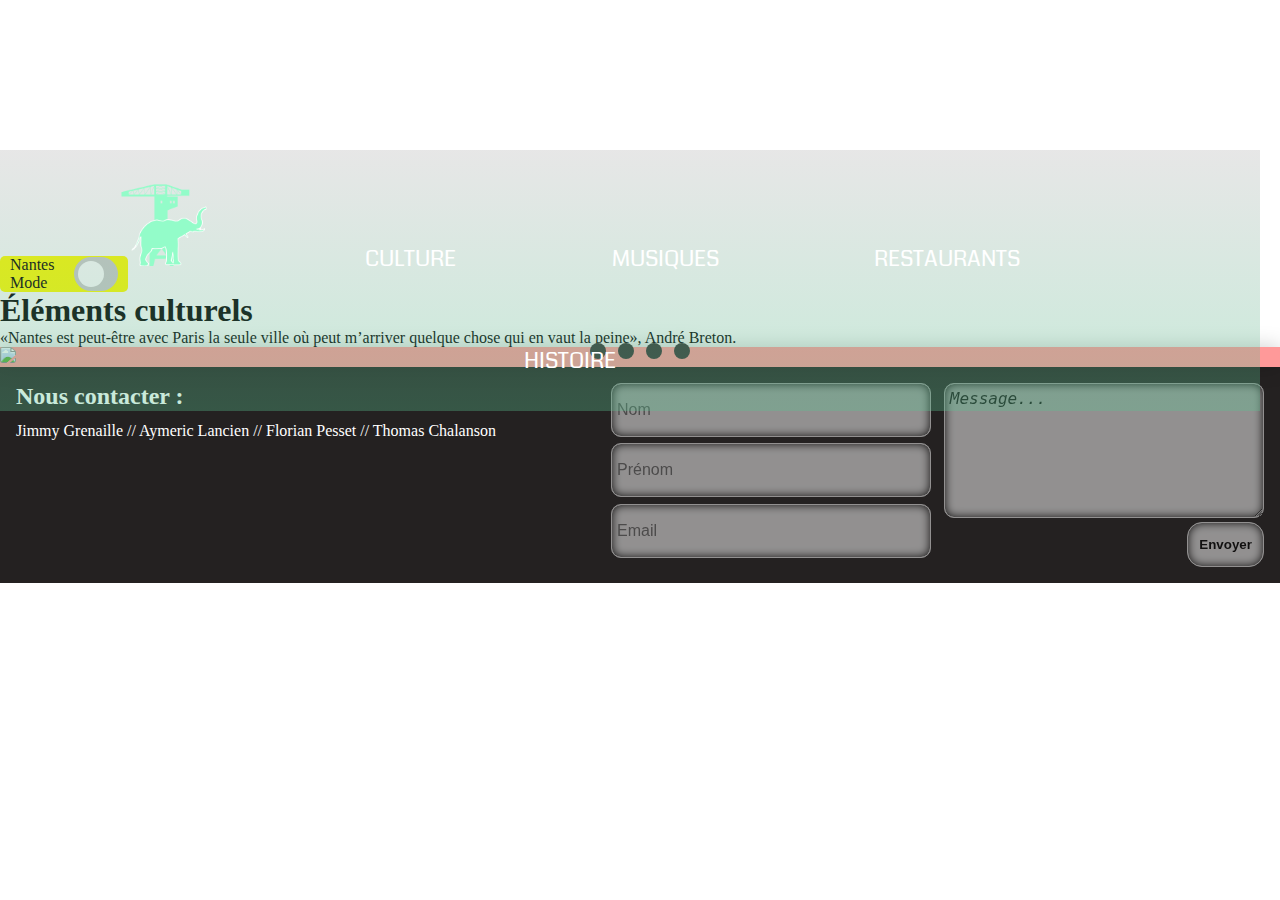
==== culture.html @ b29ccd53 "essai du carrousel culture" ====
<!DOCTYPE html>
<html lang="fr">
<head>
  <meta charset="UTF-8">
  <meta name="viewport" content="width=device-width, initial-scale=1.0">

  <title>île de Nantes</title>
  <link rel="stylesheet" href="style.css">
  <link rel="stylesheet" href="container.css">
  <link rel="stylesheet" href="darkmode.css">
  <link rel="stylesheet" href="nav.css">
  <link rel="stylesheet" href="musiques.css">
  <link rel="stylesheet" href="culture.css">


</head>
<body>

  <section class="image-header">

    <nav role="navigation">
      <div id="menuToggle">
        <input type="checkbox" class="nav-input" />
        <span></span>
        <span></span>
        <span></span>
       
        <ul id="menu">
          <a href="index.html">
            <img class="logo" href="index.html" src="img/logo nantes.png" alt="logo d'un elephant" >
          </a>  
          <a href="culture.html">
            <li>Culture</li>
          </a>
          <a href="musiques.html">
            <li>Musiques</li>
          </a>
          <a href="musiques.html">
            <li>Restaurants</li>
          </a>
          <a href="musiques.html">
            <li>Histoire</li>
          </a>
        </ul>
      </div>
    </nav>
  </section>
  </header>

  <section id="culture">

    <div class="switch-container">
      <p>Nantes Mode</p>
      <label class="switch">
        <input type="checkbox" id="switch">
        <span class="slider round"></span>
      </label>
    </div>
      

    <h1>Éléments culturels</h1>
    <p><q>Nantes est peut-être avec Paris la seule ville où peut m’arriver quelque chose qui en vaut la peine</q>, André Breton. </p>




    <section class="carousel" aria-label="Gallery">
        <ol class="carousel__viewport">

            <li id="carousel__slide1" tabindex="0" class="carousel__slide">
            <div class="carousel__snapper">

                <img class="photo_carousel" src="https://www.lesmachines-nantes.fr/wp-content/uploads/2018/01/Le-Grand-Elephant-768x359.jpg">
            </div>

            </li>
            <li id="carousel__slide2" tabindex="0" class="carousel__slide">
            <div class="carousel__snapper">
                <img class="photo_carousel" src="https://www.lesmachines-nantes.fr/wp-content/uploads/2018/01/Le-Grand-Elephant-768x359.jpg">
            </div>

            </li>
            <li id="carousel__slide3" tabindex="0" class="carousel__slide">
            <div class="carousel__snapper">
                <img class="photo_carousel" src=https://www.lesmachines-nantes.fr/wp-content/uploads/2018/01/Le-Grand-Elephant-768x359.jpg>
            </div>

            </li>
            <li id="carousel__slide4" tabindex="0" class="carousel__slide">
            <div class="carousel__snapper">
                <img class="photo_carousel" src=https://www.lesmachines-nantes.fr/wp-content/uploads/2018/01/Le-Grand-Elephant-768x359.jpg>
            </div>
            

            </li>
        </ol>
        <aside class="carousel__navigation">
            <ol class="carousel__navigation-list">
            <li class="carousel__navigation-item">
                <a href="#carousel__slide1" class="carousel__navigation-button"></a>
            </li>
            <li class="carousel__navigation-item">
                <a href="#carousel__slide2" class="carousel__navigation-button"></a>
            </li>
            <li class="carousel__navigation-item">
                <a href="#carousel__slide3" class="carousel__navigation-button"></a>
            </li>
            <li class="carousel__navigation-item">
                <a href="#carousel__slide4" class="carousel__navigation-button"></a>
            </li>
            </ol>
        </aside>
        </section>
      
      



  </section>

  
  <footer>
    <div class="footer-title">
      <h2 class="contact">Nous contacter :</h2>
      <p>Jimmy Grenaille  //  Aymeric Lancien  //  Florian Pesset  //  Thomas Chalanson</p>
    </div>
    <form class="form-container">
      <div class="input-desktop">
        <div class="child-container">
          <label for="last-name"></label>
          <input type="text" id="last-name" class="footer-input" placeholder="Nom">
        </div>
        <div class="child-container">
          <label for="first-name"></label>
          <input type="text" id="first-name" class="footer-input" placeholder="Prénom">
        </div>
        <div class="child-container">
          <label for="mail"></label>
          <input type="email" id="mail" class="footer-input" placeholder="Email">
        </div>
      </div>
      <div class="area-desktop">
        <div class="child-container">
          <label for="msg"></label>
          <textarea id="msg">Message...</textarea>
        </div>
        <div class="child-container">
          <button type="submit" id="send">Envoyer</button>
        </div>
      </div>
    </form>
  </footer>
  <script src="script.js"></script>
  <script src="informations.js"></script>
</body>
</html>
---- style.css ----
/* Polices */
@import url('https://fonts.googleapis.com/css2?family=Coda&display=swap'); /* menu */
@import url('https://fonts.googleapis.com/css2?family=Oswald&display=swap'); /*titres*/
@import url('https://fonts.googleapis.com/css2?family=Piazzolla:wght@300&display=swap'); /* textes paragraphes */

html {
  margin: 0;
}

body{
  padding: 0;
  margin: 0;
}

/* Début styles pages annexes */ 

.scenes-ile {
  display: flex;
  flex-direction: column;
  width: 100%;
}

.scenes-ile  h1 {
  font-family: "Oswald";
  text-align: center;
  text-shadow: 3px 6px 3px gray;
  font-size: 5vw;
}

article {
  display: flex;
  flex-direction: column;
  margin: 1.25rem;
}

article img {
  max-width: 100%;
  height: auto;
}

article p {
  font-family: "Piazzolla";
  border-width: 1px;
  border-style: solid;
  border-color: black;
  margin: 0vw;
  padding: 2vw;
  box-shadow: 0 2px 2px 0 black;
  box-sizing: content-box;
  background-color: #fff ;
}
/* Fin styles pages annexes */

/*
CSS pour le footer
*/

@media screen and (max-width: 768px) {
  footer {
    background-color: #242121;
  }

  .contact {
    font-family: "Oswald";
    margin-bottom: .5em;
  }

  .form-container{
    display: flex;
    flex-direction: column;
    align-items: center;
    
  }

  .child-container {
    display: flex;
    width: 93vw; 
    padding: .3em;
    flex-direction: row-reverse;
  }

  .footer-title {
    margin-bottom: 1em;
    color: #fff;
    padding: 0.7em;
  }

  input, textarea {
    padding: .3em;
    border: 1px solid #fff;
    border-radius: 15px;
    background: #fff;
    opacity: 50%;
    width: 93vw;
    height: 4em;
    box-shadow:inset 0 0 10px #000000;
    -moz-box-shadow:inset 0 0 10px #000000;
    -webkit-box-shadow:inset 0 0 10px #000000;
  }

  textarea {
    height: 8em;
    font-style: italic;
  }

  button {
    padding: .3em;
    border: 1px solid #fff;
    border-radius: 30px;
    background: #fff;
    opacity: 50%;
    width: 12em;
    height: 4em;
    box-shadow:inset 0 0 10px #000000;
    -moz-box-shadow:inset 0 0 10px #000000;
    -webkit-box-shadow:inset 0 0 10px #000000;
    font-weight: bold;
  }
}

@media screen and (min-width: 768px) 
{
  /* Début media pages annexes */ 

  .scenes-ile {
    display: flex;
    flex-direction: column;
    width: 100%;
  }

  .scenes-ile  h1 {
    font-family: "Oswald";
    text-align: center;
    text-shadow: 3px 6px 3px gray;
  }

  article {
    display: grid;
    grid-column-gap: 1vw;
    align-items: center;
  }

  article img {
    max-width: 40vw;
  }

  article p {
    grid-column: 2;
  }
  /* Debut footer */
  footer { 
    padding: 1em;
    background-color: #242121;
    display: grid;
    grid-gap: 5vw;
    grid-template-columns: repeat(2, 1fr);
    grid-template-rows: 1fr;
  }

  .form-container {
    display: grid;
    grid-gap: 1vw;
  }

  .contact {
    margin-top: 0;
    margin-bottom: .5em;
  }

  .footer-title {
    margin-bottom: 1em;
    color: #fff;
    grid-column: 1 / 2;
  }

  .area-desktop {
    grid-column: 2 / 3;
  }

  .footer-input {
    padding: .3em;
    border: 1px solid #fff;
    border-radius: 3px;
    border-radius: 10px;
    background: #fff;
    opacity: 50%;
    width: 25vw;
    height: 6vh;
    margin-bottom: 0.7vh;
    box-shadow:inset 0 0 10px #000000;
    -moz-box-shadow:inset 0 0 10px #000000;
    -webkit-box-shadow:inset 0 0 10px #000000;
    outline: none;
    font-size: 16px;
  }

  textarea {
    padding: .3em;
    border: 1px solid #fff;
    border-radius: 10px;
    background: #fff;
    opacity: 50%;
    width: 25vw;
    height: 15vh;
    box-shadow:inset 0 0 10px #000000;
    -moz-box-shadow:inset 0 0 10px #000000;
    -webkit-box-shadow:inset 0 0 10px #000000;
    font-style: italic;
    outline: none;
    font-size: 16px;
  }

  button {
    padding: .3em;
    border: 1px solid #fff;
    border-radius: 15px;
    background: #fff;
    opacity: 50%;
    width: 6vw;
    height: 5vh;
    float: right;
    box-shadow:inset 0 0 10px #000000;
    -moz-box-shadow:inset 0 0 10px #000000;
    -webkit-box-shadow:inset 0 0 10px #000000;
    font-weight: bold;
    outline: none;
  }

  .child-container:focus-within {
    transition: all 0.2s ease-in;
    transform: scale(1.05, 1.05);
    opacity: 50%;
  }
}
---- container.css ----
*,
*:before,
*:after {
  -webkit-box-sizing: border-box;
          box-sizing: border-box;
  margin: 0;
  padding: 0;
}

/* .headContainer {
  height: 20vh;
} */

.headTitle {
  height: 25vh;
  width: 100vw;
  background-color: #000;
  display: flex;
  justify-content: center;
  flex-direction: column;
  align-items: center;
}

.title1 {
  color: #39F99D;
  text-align: center;
  /* height: 100px; */
  display: flex;
  justify-content: center;
  align-items: center;
  margin: 10px;
}
  
.titleTop {
  width: 70%;
  border: 2px solid #39F99D; 
}

.bg {
  position: relative;
  margin: .5%;
}

.bg img {
  width: 100vw;
  height: 50vh;
  margin-bottom: -15px;
  padding-bottom: 0.5em;
}

.bg,
.overlay {
  text-align: center;
}

.zic {
  pointer-events: visible;
}

.bg .overlay h2 {
  font-family: "Oswald", serif;
  font-size: 3em;
  margin-top: 50px;
  padding-top: 10%;
  /***liens non valide pour l' instant***/
  pointer-events: none;
  cursor: default;

}

.bg .overlay h2 a{
  color: #fff;
}

.bg .overlay p {
  font-family: "Piazzolla", sans-serif;
  color: #39F99D;
  font-size: 25px;
}

.bg .overlay {
  position: absolute;
  top: 0;
  left: 0;
  bottom: 0;
  width: 100%;
  color: #fff;
}

img,
.overlay {
  -webkit-transition: .3s all;
  transition: .3s all;
  border-radius: 3px;
}

.histoire {
  height: 100vh;
}

@media screen and (min-width: 768px) {

  .headTitle {
    height: 30vh;
  }

  .titleTop {
    width: 30%;
    border: 2px solid #39F99D; 
  }

  .title1 {
    margin: 0;
    letter-spacing: 10px;
    height: 18vh;
  }

  .container {
    display: grid;
    grid-template-columns: repeat(2, 50%);
    grid-template-rows: repeat(2, 50%);

  }

  .bg .overlay {
    opacity: 0;
    background: rgba(0, 0, 0, 0.2);
  }

  .bg .overlay h2 {
    padding-top: 20%;
  }
  
  .bg:hover .overlay {
    opacity: 1;
  }
  
  .bg:hover img {
    -webkit-filter: blur(2px);
    filter: blur(2px);
  }

  .bg img {
    width: 100%;
    height: 100%;
    margin-bottom: -15px;
  }
}
---- darkmode.css ----
.switch-container {
  display: flex;
  align-items: center;
  justify-content: space-around ;
  background-color: yellow;
  width: 30vw;
  border-radius: 5px;
  padding-left: 10px;
  padding-right: 10px;
}

.dark-mode {
  filter: invert(1) hue-rotate(180deg);
  background: url(./img/drapeau.jpg);
}

.switch {
  position: relative;
  display: inline-block;
  width: 60px;
  height: 34px;
}

.switch input { 
  opacity: 0;
  width: 0;
  height: 0;
}

.slider {
  position: absolute;
  cursor: pointer;
  top: 0;
  left: 0;
  right: 0;
  bottom: 0;
  background-color: #ccc;
  -webkit-transition: .4s;
  transition: .4s;
}

.slider:before {
  position: absolute;
  content: "";
  height: 26px;
  width: 26px;
  left: 4px;
  bottom: 4px;
  background-color: white;
  -webkit-transition: .4s;
  transition: .4s;
}

input:checked + .slider {
  background-color:green;
}

input:focus + .slider {
  box-shadow: 0 0 1px green;
}

input:checked + .slider:before {
  -webkit-transform: translateX(26px);
  -ms-transform: translateX(26px);
  transform: translateX(26px);
}

/* Rounded sliders */
.slider.round {
  border-radius: 34px;
}

.slider.round:before {
  border-radius: 50%;
}

@media screen and (min-width: 768px) {
  .switch-container {
    width: 10vw;
  }
}
---- nav.css ----
.image-header{
  background-image: url("img/image-header.png");
  background-size: 100vw;
  height: 20vw;
}

.logo{
  width: 25vw;
}

nav ul {
  list-style: none;
  text-align: center;
  padding: 0;
  margin: 0;
}

nav a {
  text-decoration: none;
  color: #39F99D;
  width: 100px;
  display: inline-block;
  padding: 2vw;
  font-size: 18px;
  font-family:"Coda";
  margin-right: 100px;
  text-transform: uppercase;
}
/* Menu Burger */
#menuToggle {
  display: block;
  position: relative;
  top: 43px;
  left: 30px;
  width: 100px;
  z-index: 1;
  -webkit-user-select: none;
  user-select: none;
}

#menuToggle a {
  text-decoration: none;
  color: #232323;
  transition: color 0.3s ease;
}

#menuToggle a:hover {
  color:#39F99D; 
}

#menuToggle .nav-input {
  display: block;
  width: 40px;
  height: 32px;
  position: absolute;
  top: -7px;
  left: -5px;
  cursor: pointer;
  opacity: 0; 
  z-index: 2; 
  -webkit-touch-callout: none;
}

#menuToggle span {
  display: block;
  width: 33px;
  height: 4px;
  margin-bottom: 5px;
  position: relative;
  background:#39F99D;
  border-radius: 3px;
  z-index: 1;
  transform-origin: 4px 0px;
  transition: transform 0.5s cubic-bezier(0.77,0.2,0.05,1.0),
              background 0.5s cubic-bezier(0.77,0.2,0.05,1.0),
              opacity 0.55s ease;
}

#menuToggle span:first-child {
  transform-origin: 0% 0%;
}

#menuToggle span:nth-last-child(2) {
  transform-origin: 0% 100%;
}

#menuToggle .nav-input:checked ~ span {
  opacity: 1;
  transform: rotate(45deg) translate(-2px, -1px);
  background: #232323;
}

#menuToggle .nav-input:checked ~ span:nth-last-child(3) {
  opacity: 0;
  transform: rotate(0deg) scale(0.2, 0.2);
}

#menuToggle .nav-input:checked ~ span:nth-last-child(2) {
  transform: rotate(-45deg) translate(0, -1px);
}

#menu {
  position: absolute;
  width: 300px;
  margin: -100px 0 0 -50px;
  padding: 50px;
  padding-top: 125px;
  background: #cdcdcd;
  list-style-type: none;
  -webkit-font-smoothing: antialiased;
  transform-origin: 0% 0%;
  transform: translate(-100%, 0);
  transition: transform 0.5s cubic-bezier(0.77,0.2,0.05,1.0);
}

#menu li {
  padding: 10px 0;
  font-size: 22px;
}

#menuToggle .nav-input:checked ~ ul {
  transform: none;
}

@media screen and (min-width: 768px) 
{
  
  nav a {
    width: auto;
  }

  #menuToggle {
    top: 230px;
  }

  #menuToggle a {
    color: #fff;
  }
  #menuToggle a:hover {
    color: #39F99D;
  }

  #menuToggle span, .nav-input {

    display: none;
  }

  #menuToggle input ~ ul {
    transform: none;
  }

  #menu {
    display: block;
    width: 100vw;
    padding: 0;
    top: 20px;
    background: rgb(128,128,128);
    background: linear-gradient(180deg, rgba(128,128,128,0.1923144257703081) 0%, #39f99d 550%);
  }

  .image-header {
    background-size: 100%, auto;  
  }

  #menuToggle input:checked ~ span {
    opacity: 0;
  } 

  .logo{
    width: auto;
    height: 10vh;
  }
}
---- musiques.css ----
.scenes-ile {
    display: flex;
    flex-direction: column;
    width: 100%;
}
  
.scenes-ile  h1 {
    font-family: "Oswald";
    text-align: center;
    text-shadow: 3px 6px 3px gray;
    font-size: 5vw;
}
  
article {
    display: flex;
    flex-direction: column;
    margin: 1.25rem;
  
}
  
article img {
    max-width: 100%;
    height: auto;
}
  
article p {
    font-family: "Piazzolla";
    border-width: 1px;
    border-style: solid;
    border-color: black;
    margin: 0vw;
    padding: 2vw;
    box-shadow: 0 2px 2px 0 black;
    box-sizing: content-box;
    background-color: #fff ;
    display: none;
}
  
.icone {
    max-width: 3vh;
    max-height: 3em;
}

iframe{
  width: 100%;
}

@media screen and (min-width: 768px) {
  .scenes-ile {
    display: flex;
    flex-direction: column;
    width: 100%;
  }

  .scenes-ile  h1 {
    font-family: "Oswald";
    text-align: center;
    text-shadow: 3px 6px 3px gray;
  }

  article {
    display: grid;
    grid-column-gap: 1vw;
    align-items: center;
  }

  article img {
    max-width: 40vw;
  }

  article p {
    font-size: 1.2vw;
    grid-column: 2;
    display: block;
  }
}
---- culture.css ----
@keyframes tonext {
    75% {
      left: 0;
    }
    95% {
      left: 100%;
    }
    98% {
      left: 100%;
    }
    99% {
      left: 0;
    }
  }
  
  @keyframes tostart {
    75% {
      left: 0;
    }
    95% {
      left: -300%;
    }
    98% {
      left: -300%;
    }
    99% {
      left: 0;
    }
  }
  
  @keyframes snap {
    96% {
      scroll-snap-align: center;
    }
    97% {
      scroll-snap-align: none;
    }
    99% {
      scroll-snap-align: none;
    }
    100% {
      scroll-snap-align: center;
    }
  }
  
  
  
  
  ol, li {
    list-style: none;
    margin: 0;
    padding: 0;
  }
  
  .carousel {


    filter: drop-shadow(0 0 10px #0003);
    perspective: 100px;
    width: 100%;
    max-height: 30vw;

  }
  
  .carousel__viewport {

    display: flex;
    overflow-x: scroll;
    counter-reset: item;
    scroll-behavior: smooth;
    scroll-snap-type: x mandatory;
  }
  
  .carousel__slide {

    flex: 0 0 100%;
    width: 100%;
    background-color: #f99;
    counter-increment: item;
  }
  
  .carousel__slide:nth-child(even) {
    background-color: #99f;
  }
  
  .carousel__slide:before {
    position: absolute;
    top: 50%;
    left: 50%;
    transform: translate3d(-50%,-40%,70px);
    color: #fff;
    font-size: 2em;
  }
  
  .carousel__snapper {

    width: 100%;
    height: 10%;
    scroll-snap-align: center;
  }

  .photo_carousel{
    max-width: 100%;
    height: auto;
    
}
  
  @media (hover: hover) {
    .carousel__snapper {
      animation-name: tonext, snap;
      animation-timing-function: ease;
      animation-duration: 4s;
      animation-iteration-count: infinite;
    }
  
    .carousel__slide:last-child .carousel__snapper {
      animation-name: tostart, snap;
    }
  }
  
  @media (prefers-reduced-motion: reduce) {
    .carousel__snapper {
      animation-name: none;
    }
  }
  
  .carousel:hover .carousel__snapper,
  .carousel:focus-within .carousel__snapper {
    animation-name: none;
  }
  
  .carousel__navigation {
    position: absolute;
    right: 0;
    bottom: 0;
    left: 0;
    text-align: center;
  }
  
  .carousel__navigation-list,
  .carousel__navigation-item {
    display: inline-block;
  }
  
  .carousel__navigation-button {
    display: inline-block;
    width: 1.5rem;
    height: 1.5rem;
    background-color: #333;
    background-clip: content-box;
    border: 0.25rem solid transparent;
    border-radius: 50%;
    font-size: 0;
    transition: transform 0.1s;
  }
  
  .carousel::before,
  .carousel::after,
  .carousel__prev,
  .carousel__next {
    position: absolute;
    top: 0;
    margin-top: 10vw;
    width: 4rem;
    height: 4rem;
    border-radius: 50%;
    font-size: 0;
    outline: 0;
  }
  
  .carousel::before,
  .carousel__prev {

  }
  
  .carousel::after,
  .carousel__next {
    right: 1rem;
  }
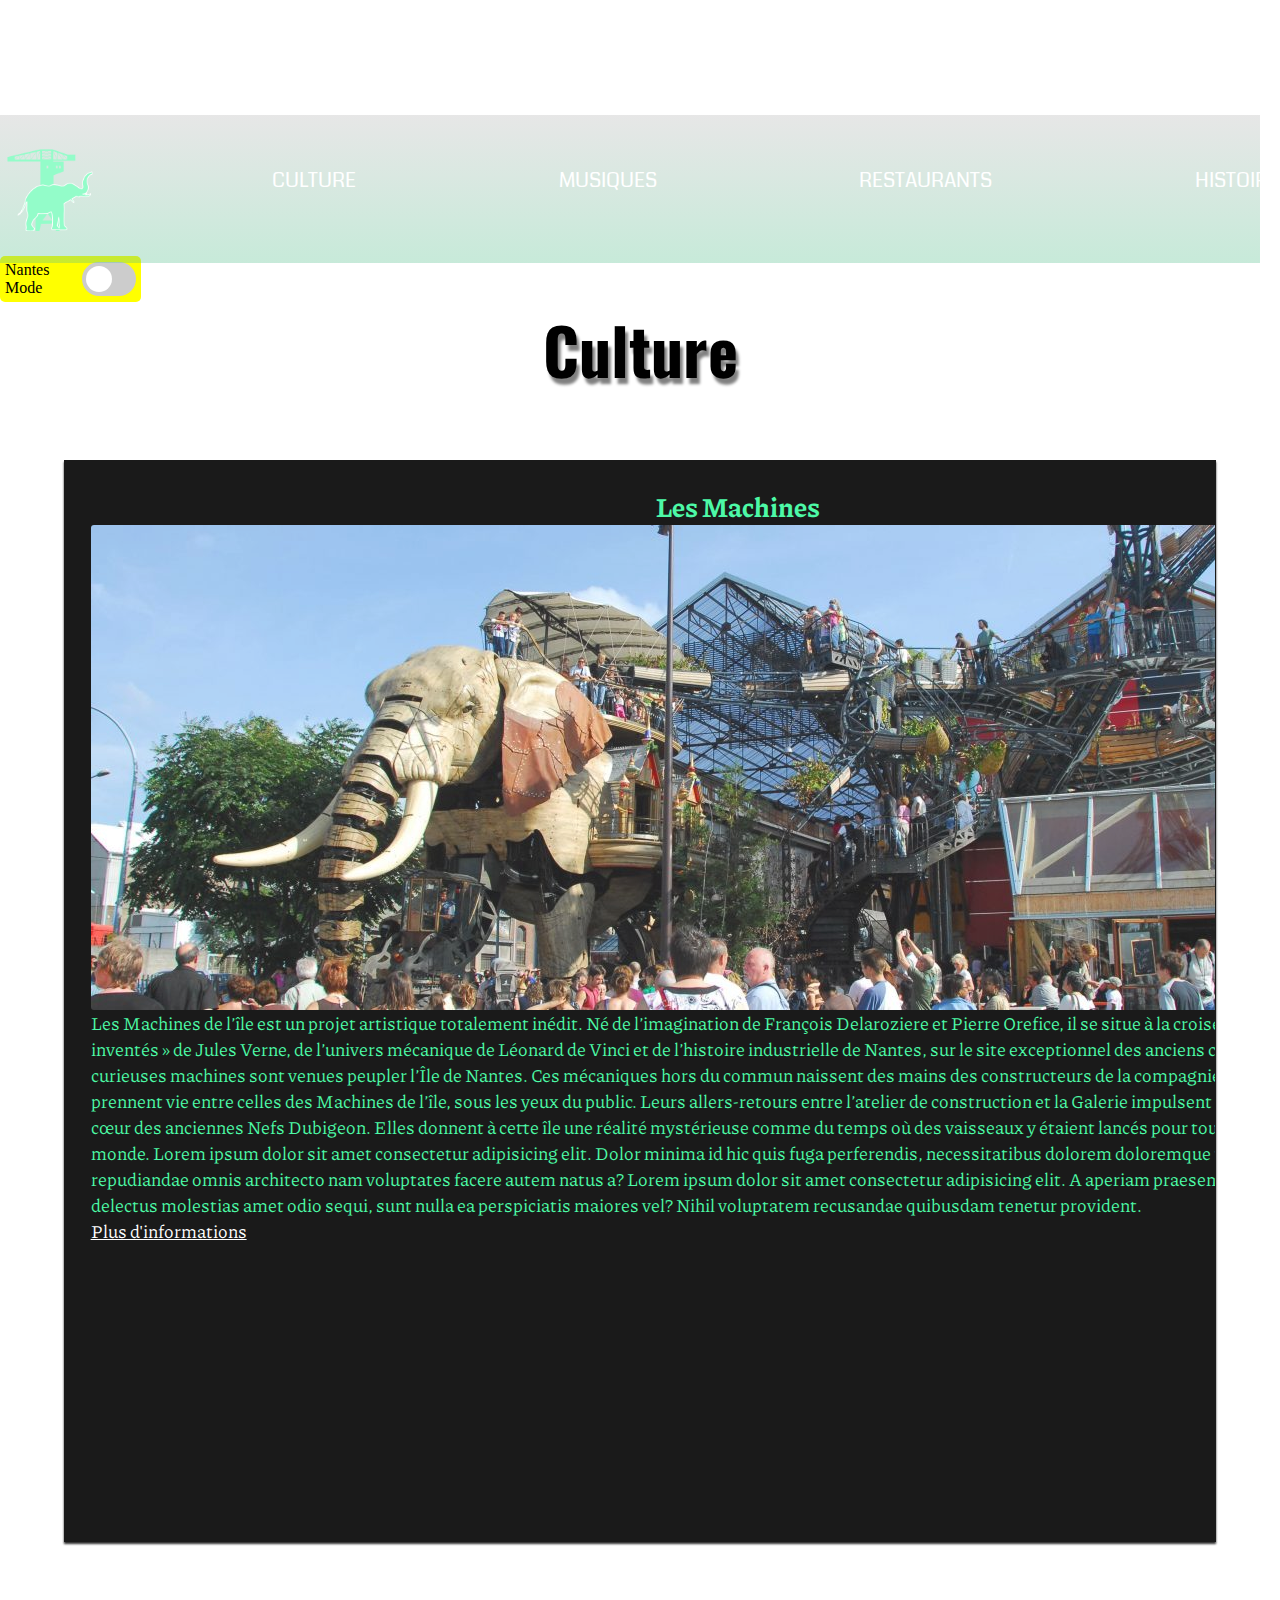
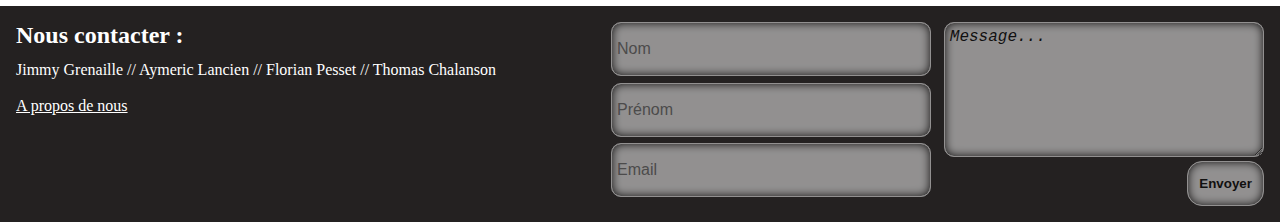
==== commit 89b642b1: "Merge branch 'master' of https://github.com/thomas37000/ileDeNantes into master" ====
--- a/culture.html
+++ b/culture.html
@@ -7,7 +7,7 @@
   <title>île de Nantes</title>
   <link rel="stylesheet" href="style.css">
   <link rel="stylesheet" href="container.css">
-  <link rel="stylesheet" href="darkmode.css">
+  <link rel="stylesheet" href="dark-mode.css">
   <link rel="stylesheet" href="nav.css">
   <link rel="stylesheet" href="musiques.css">
   <link rel="stylesheet" href="culture.css">
@@ -28,7 +28,7 @@
         <ul id="menu">
           <a href="index.html">
             <img class="logo" href="index.html" src="img/logo nantes.png" alt="logo d'un elephant" >
-          </a>  
+          </a>
           <a href="culture.html">
             <li>Culture</li>
           </a>
@@ -38,7 +38,7 @@
           <a href="musiques.html">
             <li>Restaurants</li>
           </a>
-          <a href="musiques.html">
+          <a href="histoire.html">
             <li>Histoire</li>
           </a>
         </ul>
@@ -47,7 +47,7 @@
   </section>
   </header>
 
-  <section id="culture">
+  <section class="scenes-ile" id="musique">
 
     <div class="switch-container">
       <p>Nantes Mode</p>
@@ -58,71 +58,85 @@
     </div>
       
 
-    <h1>Éléments culturels</h1>
-    <p><q>Nantes est peut-être avec Paris la seule ville où peut m’arriver quelque chose qui en vaut la peine</q>, André Breton. </p>
+    <h1>Culture</h1>
+    <section class="carousel">
+      <ul class="carousel-items">
+          <li class="carousel-item">
+              <div class="card">
+                  <h2 class="card-title">Les Machines</h2>
+                  <img class="carousel-image" src="img/Le-Grand-Elephant.jpg" />
+                  <div class="card-content">
+                      <p class="card-text">Les Machines de l’île est un projet artistique totalement inédit. Né de l’imagination de François Delaroziere et Pierre Orefice, il se situe à la croisée des « mondes inventés » de Jules Verne, de l’univers mécanique de Léonard de Vinci et de l’histoire industrielle de Nantes, sur le site exceptionnel des anciens chantiers navals.
 
-
-
-
-    <section class="carousel" aria-label="Gallery">
-        <ol class="carousel__viewport">
-
-            <li id="carousel__slide1" tabindex="0" class="carousel__slide">
-            <div class="carousel__snapper">
-
-                <img class="photo_carousel" src="https://www.lesmachines-nantes.fr/wp-content/uploads/2018/01/Le-Grand-Elephant-768x359.jpg">
-            </div>
-
-            </li>
-            <li id="carousel__slide2" tabindex="0" class="carousel__slide">
-            <div class="carousel__snapper">
-                <img class="photo_carousel" src="https://www.lesmachines-nantes.fr/wp-content/uploads/2018/01/Le-Grand-Elephant-768x359.jpg">
-            </div>
-
-            </li>
-            <li id="carousel__slide3" tabindex="0" class="carousel__slide">
-            <div class="carousel__snapper">
-                <img class="photo_carousel" src=https://www.lesmachines-nantes.fr/wp-content/uploads/2018/01/Le-Grand-Elephant-768x359.jpg>
-            </div>
-
-            </li>
-            <li id="carousel__slide4" tabindex="0" class="carousel__slide">
-            <div class="carousel__snapper">
-                <img class="photo_carousel" src=https://www.lesmachines-nantes.fr/wp-content/uploads/2018/01/Le-Grand-Elephant-768x359.jpg>
-            </div>
-            
-
-            </li>
-        </ol>
-        <aside class="carousel__navigation">
-            <ol class="carousel__navigation-list">
-            <li class="carousel__navigation-item">
-                <a href="#carousel__slide1" class="carousel__navigation-button"></a>
-            </li>
-            <li class="carousel__navigation-item">
-                <a href="#carousel__slide2" class="carousel__navigation-button"></a>
-            </li>
-            <li class="carousel__navigation-item">
-                <a href="#carousel__slide3" class="carousel__navigation-button"></a>
-            </li>
-            <li class="carousel__navigation-item">
-                <a href="#carousel__slide4" class="carousel__navigation-button"></a>
-            </li>
-            </ol>
-        </aside>
-        </section>
-      
-      
-
-
-
+                        De curieuses machines sont venues peupler l’Île de Nantes. Ces mécaniques hors du commun naissent des mains des constructeurs de la compagnie La Machine et prennent vie entre celles des Machines de l’île, sous les yeux du public. Leurs allers-retours entre l’atelier de construction et la Galerie impulsent le mouvement au cœur des anciennes Nefs Dubigeon. Elles donnent à cette île une réalité mystérieuse comme du temps où des vaisseaux y étaient lancés pour tous les voyages du monde. Lorem ipsum dolor sit amet consectetur adipisicing elit. Dolor minima id hic quis fuga perferendis, necessitatibus dolorem doloremque ullam fugiat. Quas repudiandae omnis architecto nam voluptates facere autem natus a? Lorem ipsum dolor sit amet consectetur adipisicing elit. A aperiam praesentium quos nemo delectus molestias amet odio sequi, sunt nulla ea perspiciatis maiores vel? Nihil voluptatem recusandae quibusdam tenetur provident.</p>
+                      <a href="#" class="button">Plus d'informations</a>
+                  </div>
+              </div>
+          </li>
+          <li class="carousel-item">
+              <div class="card">
+                  <h2 class="card-title">Les Anneaux</h2>
+                  <img class="carousel-image" src="img/lesanneaux.jpg" />
+                  <div class="card-content">
+                      <p class="card-text">Le plasticien français Daniel Buren a livré 18 anneaux soulignant la double perspective architecturale et naturelle qu’offre cette section de l’île. La nuit, leurs halos lumineux rouges, verts et bleus redessinent encore différemment le paysage. Lorem, ipsum dolor sit amet consectetur adipisicing elit. At sit sed iste consequuntur fugit itaque fugiat porro aut rem impedit, tempore asperiores! Temporibus culpa officia doloribus ipsa aspernatur minus autem. Lorem ipsum dolor sit amet consectetur adipisicing elit. Tempora porro assumenda, vel aliquid quisquam pariatur perferendis officia voluptatum ratione voluptas totam vitae veniam dolores ad recusandae laudantium placeat minima sed.</p>
+                      <a href="#" class="button">Plus d'informations</a>
+                  </div>
+              </div>
+          </li>
+          <li class="carousel-item">
+              <div class="card">
+                  <h2 class="card-title">Les Beaux Arts</h2>
+                  <img class="carousel-image" src="img/beauxarts-ecole.jpg" />
+                  <div class="card-content">
+                      <p class="card-text">De par sa situation stratégique au coeur du Quartier de la création, l’école des beaux-arts va contribuer activement au développement d’un pôle d’excellence artistique au sein du réseau des écoles sur l’île de Nantes dédié à l’architecture, la communication, le design et le numérique. 4 300 m² d’ateliers sont consacrés à la recherche et à l’expérimentation dans tous le domaines des arts visuels : pôles construction, image et print. À terme, 500 étudiants (dont 30 % d’étrangers), 2 000 élèves de tous âges et leurs équipes pédagogiques occuperont les espaces dédiés à l’enseignement supérieur, aux cours publics et à l’éducation artistique.
+                      Ouvert à tous, le pôle public de plus de 900 m² est constitué notamment d’un centre de ressources, d'une galerie d'art et d'une collection d'art contemporain, d’un amphithéâtre et d’une bibliothèque spécialisée en art. Lorem ipsum dolor sit amet consectetur adipisicing elit. Veniam, maxime. Pariatur eum necessitatibus possimus ipsam velit numquam in illo est, praesentium cupiditate adipisci suscipit sunt eaque fugit deserunt error alias!Lorem</p>
+                      <a href="#" class="button">Plus d'informations</a>
+                  </div>
+              </div>
+          </li>
+          <li class="carousel-item">
+              <div class="card">
+                  <h2 class="card-title">La Fabrique</h2>
+                  <img class="carousel-image" src="img/fabrique.jpeg" />
+                  <div class="card-content">
+                      <p class="card-text">Le projet des Fabriques s’inscrit dans la volonté de la ville de Nantes de soutenir l’émergence artistique, les nouvelles formes de création et de prendre en compte les attentes des artistes et des créateurs. L’enjeu des Fabriques est de permettre à ces expériences qui représentent aujourd’hui une dynamique culturelle innovante de se développer dans les meilleures conditions. Cette démarche fait partie intégrante d’une politique globale qui a pour objectif d’apporter des solutions adaptées à la multiplication des initiatives artistiques, à la nécessité d’accompagner et de valoriser les cultures émergentes, à la volonté d’apporter des réponses collectives favorisant l’intérêt général et à la constitution de réseaux culturels à l’échelle locale, nationale et internationale. Pour ceci, le projet a été co-élaboré depuis 2003 en liens étroits avec des acteurs culturels nantais afin de répondre au mieux à leurs besoins en matière de production et de création. Lorem ipsum dolor sit amet consectetur, adipisicing elit. Numquam eveniet magnam cupiditate, iure veniam accusantium earum consequatur error, corrupti mollitia aliquam amet voluptates beatae pariatur sed rem recusandae magni doloremque!Lorem </p>
+                      <a href="#" class="button">Plus d'informations</a>
+                  </div>
+              </div>
+          </li>
+          <li class="carousel-item">
+              <div class="card">
+                  <h2 class="card-title">Le Sport</h2>
+                  <img class="carousel-image" src="img/stade.jpg" />
+                  <div class="card-content">
+                      <p class="card-text"> L'installation sportive "Stade Michel Lecointre" se situe dans la commune Nantes, dans le département Loire-Atlantique (44) en région Pays de la Loire. Lorem ipsum dolor sit amet consectetur adipisicing elit. Dolorum, voluptate eum neque eius quaerat iste saepe fugiat nihil suscipit voluptas dolores fugit dolorem sed praesentium nulla, deleniti deserunt assumenda aspernatur. Lorem ipsum dolor sit amet consectetur adipisicing elit. Voluptatibus sed deserunt tempore error repellat aspernatur facere, illum esse! Magni molestiae ipsa modi recusandae magnam incidunt, asperiores dolorem cum adipisci a. Lorem ipsum dolor sit amet consectetur adipisicing elit. Earum maxime veniam mollitia repellat! Natus asperiores nam ducimus facere repellendus in quae, consectetur sit eveniet nobis error laudantium alias ex quidem?</p>
+                      <a href="#" class="button">Plus d'informations</a>
+                  </div>
+              </div>
+          </li>
+          <li class="carousel-item">
+              <div class="card">
+                  <h2 class="card-title">Le Parc de Beaulieu</h2>
+                  <img class="carousel-image" class="carousel-image" src="img/beaulieuparc.jpg" />
+                  <div class="card-content">
+                      <p class="card-text">Le parc de Beaulieu est un jardin paysager de la ville de Nantes, ouvert au public. D'une superficie de 13,37 ha, il se trouve à l'extrémité amont de l'île de Nantes (et notamment de l'ancienne île Beaulieu), bordé par les deux bras de la Loire que sont : le « bras de la Madeleine » au nord et le « bras de Pirmil » au sud. Il se situe également à proximité de l'Hôtel de Région. Lorem ipsum dolor, sit amet consectetur adipisicing elit. Labore aliquam perferendis facilis, hic quidem dolorem qui eligendi nostrum? Dolor autem voluptatem pariatur ipsam facere, et a rerum voluptas repellat qui! Lorem ipsum dolor sit amet consectetur adipisicing elit. Neque sit magnam aut, expedita alias, consequatur a culpa nostrum fugiat tempore, quaerat placeat dolorum ipsam consequuntur vel! Sunt laudantium deserunt facere.</p>
+                      <a href="#" class="button">Plus d'informations</a>
+                  </div>
+              </div>
+          </li>
+      </ul>
   </section>
 
+      
+  </section>
   
   <footer>
     <div class="footer-title">
       <h2 class="contact">Nous contacter :</h2>
-      <p>Jimmy Grenaille  //  Aymeric Lancien  //  Florian Pesset  //  Thomas Chalanson</p>
+      <p>Jimmy Grenaille  //  Aymeric Lancien  //  Florian Pesset  //  Thomas Chalanson</p> <br>
+      <a href="description.html">
+        <p>A propos de nous</p>
+      </a>
     </div>
     <form class="form-container">
       <div class="input-desktop">
--- a/container.css
+++ b/container.css
@@ -6,10 +6,6 @@
   margin: 0;
   padding: 0;
 }
-
-/* .headContainer {
-  height: 20vh;
-} */
 
 .headTitle {
   height: 25vh;
@@ -53,19 +49,16 @@
   text-align: center;
 }
 
-.zic {
-  pointer-events: visible;
-}
-
 .bg .overlay h2 {
   font-family: "Oswald", serif;
   font-size: 3em;
   margin-top: 50px;
   padding-top: 10%;
-  /***liens non valide pour l' instant***/
+  cursor: default;
+}
+
+.resto {
   pointer-events: none;
-  cursor: default;
-
 }
 
 .bg .overlay h2 a{
--- a/dark-mode.css
+++ b/dark-mode.css
@@ -0,0 +1,82 @@
+.switch-container {
+  display: flex;
+  align-items: center;
+  justify-content: space-around ;
+  background-color: yellow;
+  width: 30vw;
+  border-radius: 5px;
+  padding-left: 10px;
+  padding-right: 10px;
+}
+
+.dark-mode {
+  filter: invert(1) hue-rotate(180deg);
+  background: url(./img/drapeau.jpg);
+}
+
+.switch {
+  position: relative;
+  display: inline-block;
+  width: 60px;
+  height: 34px;
+}
+
+.switch input { 
+  opacity: 0;
+  width: 0;
+  height: 0;
+}
+
+.slider {
+  position: absolute;
+  cursor: pointer;
+  top: 0;
+  left: 0;
+  right: 0;
+  bottom: 0;
+  background-color: #ccc;
+  -webkit-transition: .4s;
+  transition: .4s;
+}
+
+.slider:before {
+  position: absolute;
+  content: "";
+  height: 26px;
+  width: 26px;
+  left: 4px;
+  bottom: 4px;
+  background-color: white;
+  -webkit-transition: .4s;
+  transition: .4s;
+}
+
+input:checked + .slider {
+  background-color:green;
+}
+
+input:focus + .slider {
+  box-shadow: 0 0 1px green;
+}
+
+input:checked + .slider:before {
+  -webkit-transform: translateX(26px);
+  -ms-transform: translateX(26px);
+  transform: translateX(26px);
+}
+
+/* Rounded sliders */
+.slider.round {
+  border-radius: 34px;
+}
+
+.slider.round:before {
+  border-radius: 50%;
+}
+
+@media screen and (min-width: 768px) {
+  .switch-container {
+    width: 11vw;
+    padding: 5px;
+  }
+}--- a/nav.css
+++ b/nav.css
@@ -10,7 +10,7 @@
 
 nav ul {
   list-style: none;
-  text-align: center;
+  text-align: right;
   padding: 0;
   margin: 0;
 }
@@ -114,8 +114,8 @@
 }
 
 #menu li {
-  padding: 10px 0;
-  font-size: 22px;
+  padding: inherit;
+  font-size: 20px;
 }
 
 #menuToggle .nav-input:checked ~ ul {
@@ -124,13 +124,12 @@
 
 @media screen and (min-width: 768px) 
 {
-  
   nav a {
     width: auto;
   }
 
   #menuToggle {
-    top: 230px;
+    top: 16.8vw;
   }
 
   #menuToggle a {
@@ -141,7 +140,6 @@
   }
 
   #menuToggle span, .nav-input {
-
     display: none;
   }
 
@@ -150,10 +148,9 @@
   }
 
   #menu {
-    display: block;
+    display: flex;
     width: 100vw;
     padding: 0;
-    top: 20px;
     background: rgb(128,128,128);
     background: linear-gradient(180deg, rgba(128,128,128,0.1923144257703081) 0%, #39f99d 550%);
   }
@@ -171,3 +168,5 @@
     height: 10vh;
   }
 }
+
+
--- a/culture.css
+++ b/culture.css
@@ -1,179 +1,58 @@
-@keyframes tonext {
-    75% {
-      left: 0;
-    }
-    95% {
-      left: 100%;
-    }
-    98% {
-      left: 100%;
-    }
-    99% {
-      left: 0;
-    }
-  }
-  
-  @keyframes tostart {
-    75% {
-      left: 0;
-    }
-    95% {
-      left: -300%;
-    }
-    98% {
-      left: -300%;
-    }
-    99% {
-      left: 0;
-    }
-  }
-  
-  @keyframes snap {
-    96% {
-      scroll-snap-align: center;
-    }
-    97% {
-      scroll-snap-align: none;
-    }
-    99% {
-      scroll-snap-align: none;
-    }
-    100% {
-      scroll-snap-align: center;
-    }
-  }
-  
-  
-  
-  
-  ol, li {
-    list-style: none;
-    margin: 0;
-    padding: 0;
-  }
-  
-  .carousel {
+/********************************
+* Carousel styles
+*********************************/
+
+.carousel{
+  margin: 5vw;
+}
+.card{
+  display: flex;
+  flex-direction: column;
+}
+.card-title {
+  text-align: center;
+  color: #39F99D;
+}
+.card-text{
+  color: #39F99D;
+  text-justify: auto;
+
+}
+
+.carousel-items {
+  display: flex;
+  overflow-x:  scroll;
+  scroll-snap-type: both mandatory;
+  scroll-padding-block: 0;
+  font-family: "Piazzolla";
+  border-width: 1px;
+  border-style: solid;
+  border-color: black;
+  margin: 0vw;
+  box-shadow: 0 2px 2px 0 rgb(22, 22, 22);
+  box-sizing: content-box;
+  background-color: rgb(0, 0, 0);
+  opacity: 0.9;
+  font-size: 18px;
+
+}
+
+.carousel-item {
+  flex: 1 0 100%;
+  scroll-snap-align: start;
+  padding: 2vw;  
 
 
-    filter: drop-shadow(0 0 10px #0003);
-    perspective: 100px;
-    width: 100%;
-    max-height: 30vw;
+}
 
-  }
+
+
+ul {
+  list-style-type: none; 
   
-  .carousel__viewport {
+}
 
-    display: flex;
-    overflow-x: scroll;
-    counter-reset: item;
-    scroll-behavior: smooth;
-    scroll-snap-type: x mandatory;
-  }
-  
-  .carousel__slide {
+a:link { color: white; }          /* Liens non visités */
+a:visited { color: white; }     /* Liens visités */
+a:active { color: white; }         /* Liens actifs */
 
-    flex: 0 0 100%;
-    width: 100%;
-    background-color: #f99;
-    counter-increment: item;
-  }
-  
-  .carousel__slide:nth-child(even) {
-    background-color: #99f;
-  }
-  
-  .carousel__slide:before {
-    position: absolute;
-    top: 50%;
-    left: 50%;
-    transform: translate3d(-50%,-40%,70px);
-    color: #fff;
-    font-size: 2em;
-  }
-  
-  .carousel__snapper {
-
-    width: 100%;
-    height: 10%;
-    scroll-snap-align: center;
-  }
-
-  .photo_carousel{
-    max-width: 100%;
-    height: auto;
-    
-}
-  
-  @media (hover: hover) {
-    .carousel__snapper {
-      animation-name: tonext, snap;
-      animation-timing-function: ease;
-      animation-duration: 4s;
-      animation-iteration-count: infinite;
-    }
-  
-    .carousel__slide:last-child .carousel__snapper {
-      animation-name: tostart, snap;
-    }
-  }
-  
-  @media (prefers-reduced-motion: reduce) {
-    .carousel__snapper {
-      animation-name: none;
-    }
-  }
-  
-  .carousel:hover .carousel__snapper,
-  .carousel:focus-within .carousel__snapper {
-    animation-name: none;
-  }
-  
-  .carousel__navigation {
-    position: absolute;
-    right: 0;
-    bottom: 0;
-    left: 0;
-    text-align: center;
-  }
-  
-  .carousel__navigation-list,
-  .carousel__navigation-item {
-    display: inline-block;
-  }
-  
-  .carousel__navigation-button {
-    display: inline-block;
-    width: 1.5rem;
-    height: 1.5rem;
-    background-color: #333;
-    background-clip: content-box;
-    border: 0.25rem solid transparent;
-    border-radius: 50%;
-    font-size: 0;
-    transition: transform 0.1s;
-  }
-  
-  .carousel::before,
-  .carousel::after,
-  .carousel__prev,
-  .carousel__next {
-    position: absolute;
-    top: 0;
-    margin-top: 10vw;
-    width: 4rem;
-    height: 4rem;
-    border-radius: 50%;
-    font-size: 0;
-    outline: 0;
-  }
-  
-  .carousel::before,
-  .carousel__prev {
-
-  }
-  
-  .carousel::after,
-  .carousel__next {
-    right: 1rem;
-  }
